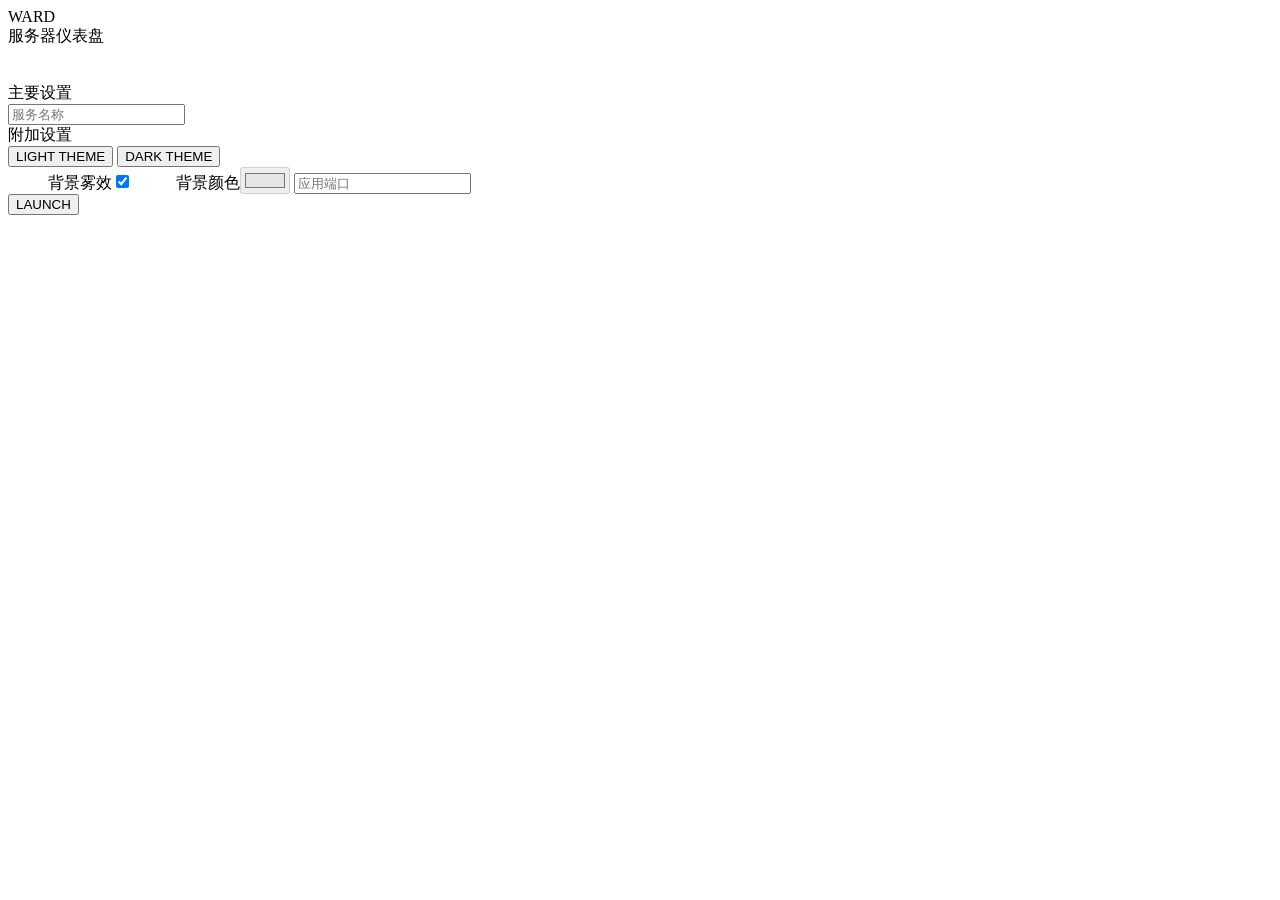
==== src/main/resources/templates/setup.html @ 616ff385 "feature：solon框架重构、汉化" ====
<!DOCTYPE html>
<html xmlns:th="http://www.thymeleaf.org" id="html" theme="light" enableFog="true" backgroundColor="default">

<head>
    <meta charset="UTF-8">
    <title>Welcome</title>
    <link rel="shortcut icon" type="image/x-icon" th:href="@{/img/ico/favicon.ico}" />
    <link rel="stylesheet" type="text/css" th:href="@{/css/assets/bootstrap.min.css}" />
    <link rel="stylesheet" type="text/css" th:href="@{/css/assets/dhtmlx.light.min.css}" title="light" />
    <link rel="stylesheet" type="text/css" th:href="@{/css/assets/dhtmlx.dark.min.css}" title="dark" />
    <link rel="stylesheet" type="text/css" th:href="@{/css/animations.css}" />
    <link rel="stylesheet" type="text/css" th:href="@{/css/colors.css}" />
    <link rel="stylesheet" type="text/css" th:href="@{/css/dimensions.css}" />
    <link rel="stylesheet" type="text/css" th:href="@{/css/fonts.css}" />
    <link rel="stylesheet" type="text/css" th:href="@{/css/gradients.css}" />
    <link rel="stylesheet" type="text/css" th:href="@{/css/layout.css}" />
    <link rel="stylesheet" type="text/css" th:href="@{/css/shadows.css}" />
    <link rel="stylesheet" type="text/css" th:href="@{/css/themes.css}" />
    <style>
        .additional-settings > label {
            margin-left: 40px;
        }
    </style>
    <script type="text/javascript" th:src="@{/js/assets/dhtmlx.min.js}"></script>
    <script type="text/javascript" th:src="@{/js/assets/three.min.js}"></script>
    <script type="text/javascript" th:src="@{/js/assets/vanta.min.js}"></script>
    <script type="text/javascript" th:src="@{/js/background.js}"></script>
    <script type="text/javascript" th:src="@{/js/globals.js}"></script>
    <script type="text/javascript" th:src="@{/js/setup.js}"></script>
    <script type="text/javascript" th:inline="javascript"> globalsInitialization(); </script>
    <script>
        document.addEventListener("DOMContentLoaded", function () {
            var input = document.getElementById('port');
            input.addEventListener('input', function () {
                this.value = this.value.replace(/[^0-9]/g, '');  // Remove all non-numeric characters
                if (this.value.length > 5) {
                    this.value = this.value.slice(0, 5);  // Limit to 5 digits
                }
            });
        });
    </script>
</head>

<body id="background">
    <script type="text/javascript" th:inline="javascript"> backgroundInitialization(); </script>
    <div class="container setup">
        <div class="setup-div">
            <div class="logo">WARD</div>
            <div class="logo-description">服务器仪表盘</div>
            <div class="clouds">
                <img class="first" th:src=@{/img/logo/clouds/left.png} />
                <img class="second" th:src=@{/img/logo/clouds/right.png} />
            </div>
            <img class="background" th:src=@{/img/logo/background.png} />
            <div class="form">
                <div class="form-squares-grid">
                    <div class="first"></div>
                    <div class="second"></div>
                    <div class="third"></div>
                </div>
                <div class="label-main-settings">主要设置</div>
                <div class="main-settings">
                    <input id="server-name" type="text" maxlength="10" placeholder="服务名称" />
                    <div class="main-settings-underline first"></div>
                </div>
                <div class="label-additional-settings">附加设置</div>
                <div class="additional-settings">
                    <div class="button-squares-grid">
                        <div id="light-theme-square" class="first"></div>
                        <div id="dark-theme-square" class="second"></div>
                    </div>
                    <div class="theme-buttons">
                        <input id="light-theme" class="first" type="button" value="LIGHT THEME" />
                        <input id="dark-theme" class="second" type="button" value="DARK THEME" />
                    </div>
                    <label class="label-additional-settings"><span>背景雾效</span><input id="fog-toggle" class="fog-toggle"
                            type="checkbox" name="enableFog" checked></label>
                    <label class="label-additional-settings" title="Disable Fog to select"><span>背景颜色</span><input
                            id="color-selector" class="color-selector" type="color" value="#e5e5e5" disabled></label>
                    <input id="port" class="port" type="text" maxlength="5" placeholder="应用端口" />
                </div>
                <input id="submit" class="submit" type="button" value="LAUNCH" />
            </div>
        </div>
    </div>
    <script type="text/javascript" th:inline="javascript"> setupInitialization(); </script>
</body>

</html>
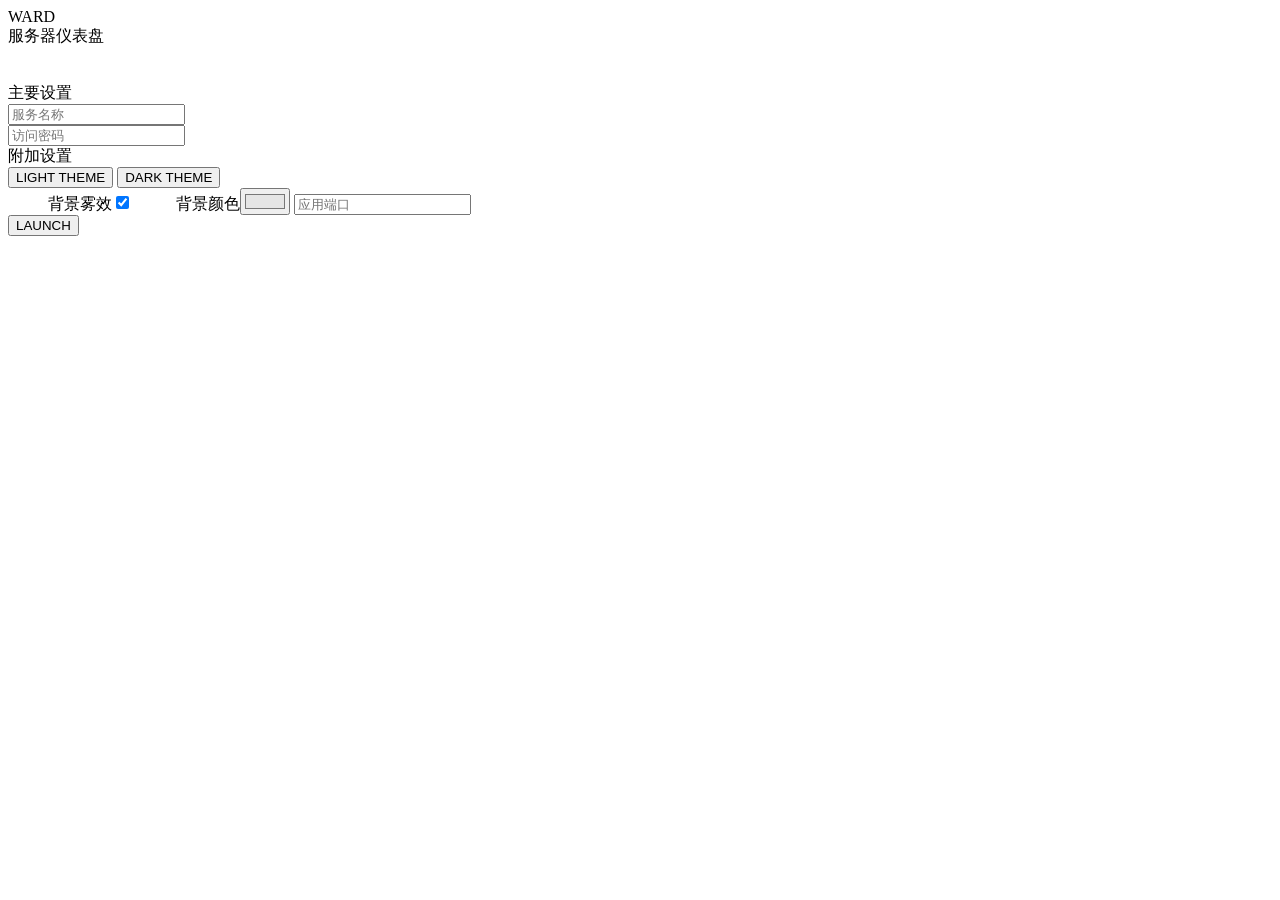
==== commit 319aac8a: "feature：密码登录" ====
--- a/src/main/resources/templates/setup.html
+++ b/src/main/resources/templates/setup.html
@@ -60,7 +60,9 @@
                 </div>
                 <div class="label-main-settings">主要设置</div>
                 <div class="main-settings">
-                    <input id="server-name" type="text" maxlength="10" placeholder="服务名称" />
+                    <input id="server-name"  type="text" maxlength="10" placeholder="服务名称" />
+                    <br>
+                    <input id="password" type="text"  maxlength="10" placeholder="访问密码" />
                     <div class="main-settings-underline first"></div>
                 </div>
                 <div class="label-additional-settings">附加设置</div>
@@ -76,7 +78,7 @@
                     <label class="label-additional-settings"><span>背景雾效</span><input id="fog-toggle" class="fog-toggle"
                             type="checkbox" name="enableFog" checked></label>
                     <label class="label-additional-settings" title="Disable Fog to select"><span>背景颜色</span><input
-                            id="color-selector" class="color-selector" type="color" value="#e5e5e5" disabled></label>
+                            id="color-selector" class="color-selector" type="color" value="#e5e5e5" ></label>
                     <input id="port" class="port" type="text" maxlength="5" placeholder="应用端口" />
                 </div>
                 <input id="submit" class="submit" type="button" value="LAUNCH" />
